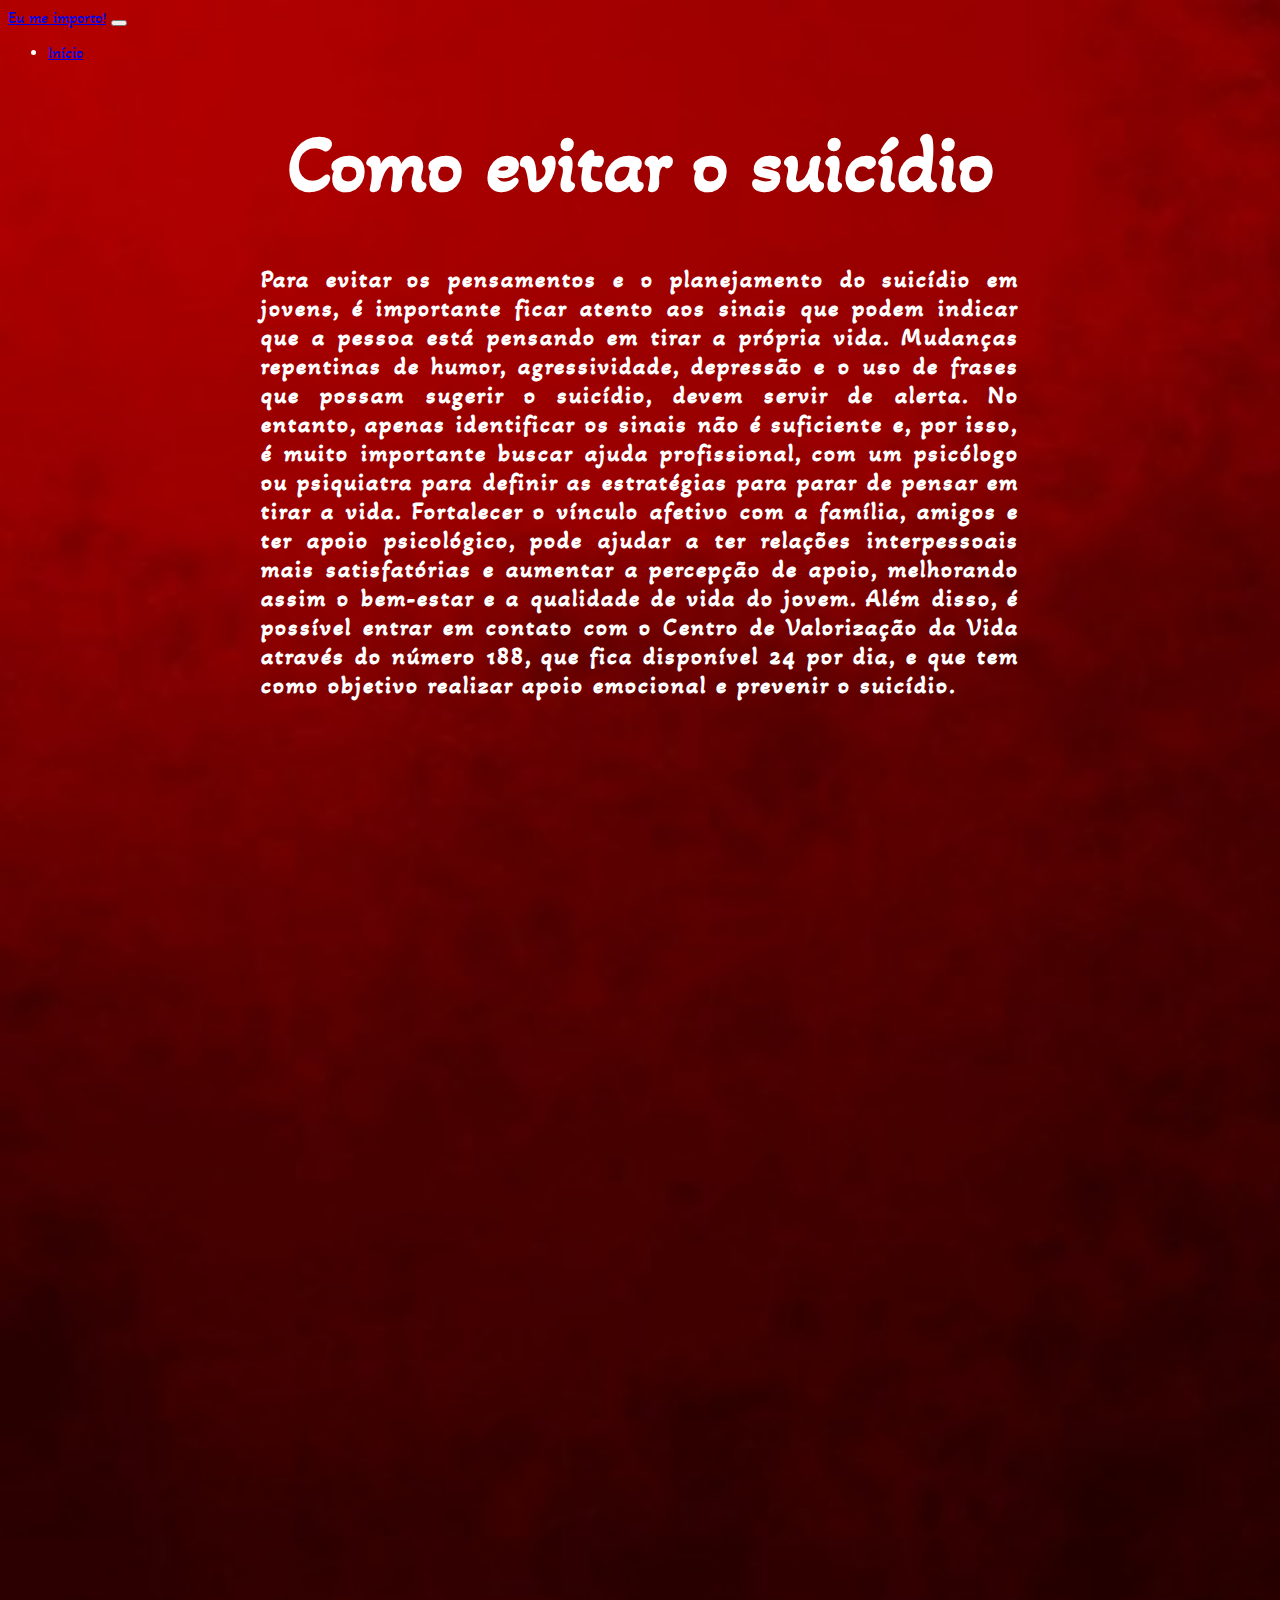
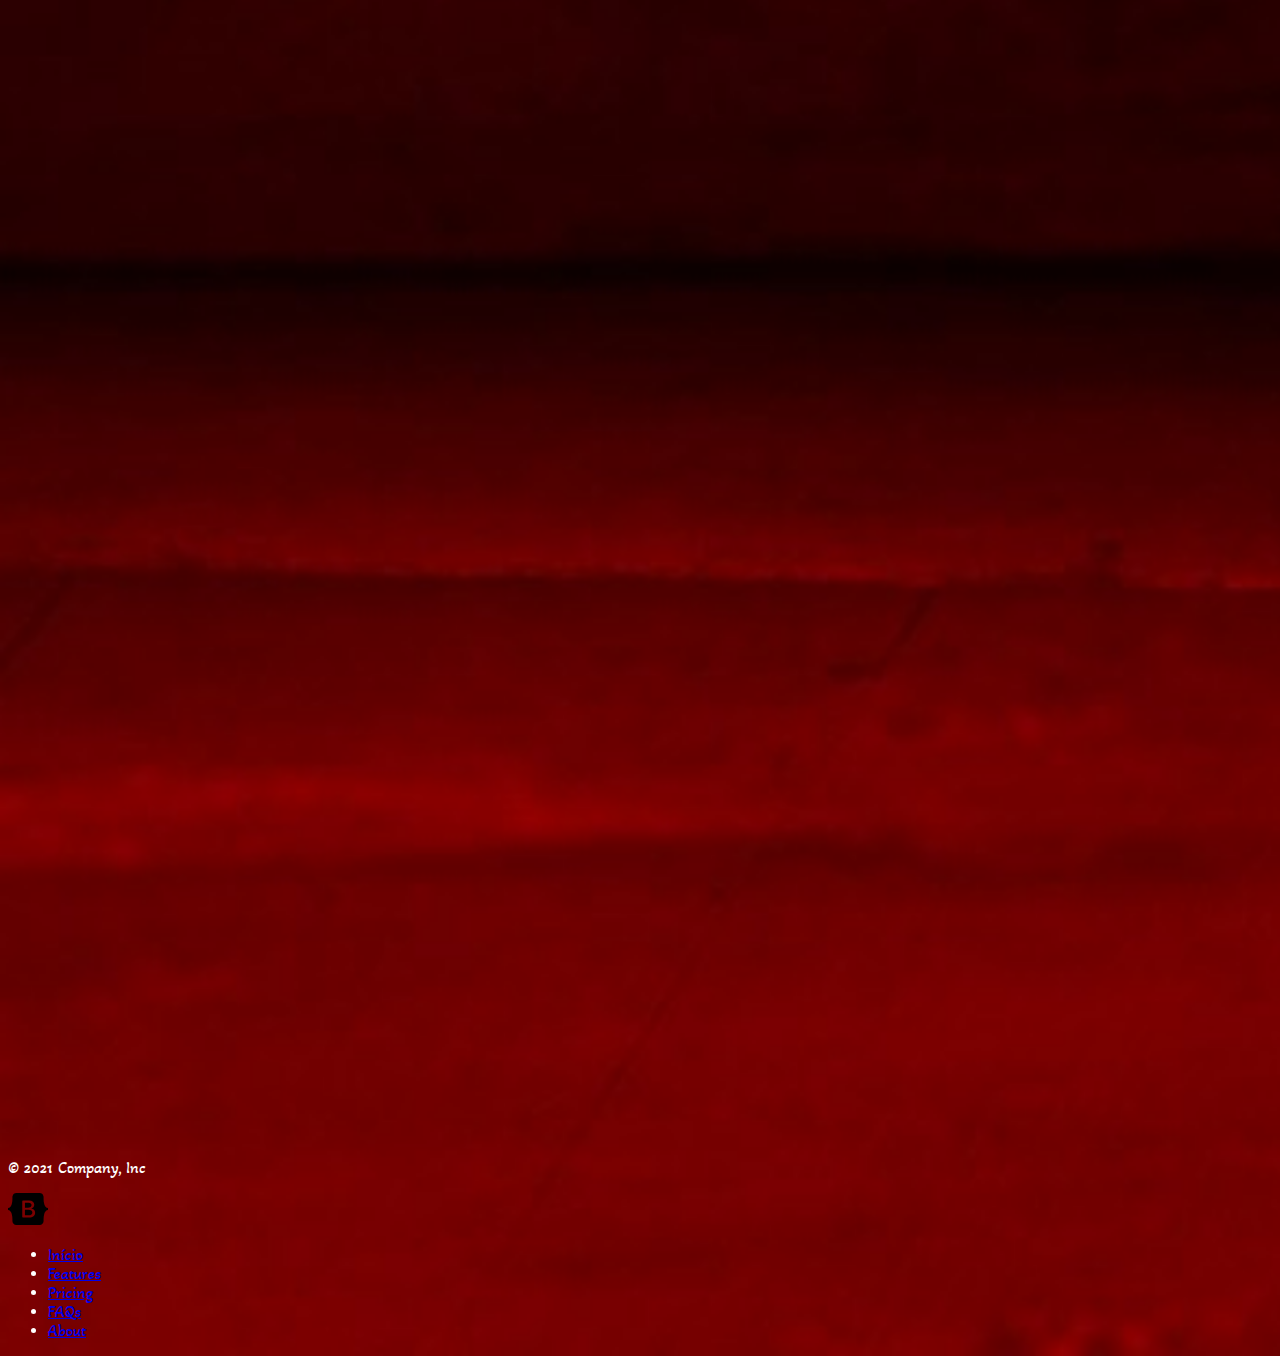
==== ajuda.html @ 3dec2b87 "4ª tentativa" ====
<!DOCTYPE html>
<html lang="pt-br">
<head>
    <meta charset="UTF-8">
    <meta http-equiv="X-UA-Compatible" content="IE=edge">
    <meta name="viewport" content="width=device-width, initial-scale=1.0">
    <link href="https://cdn.jsdelivr.net/npm/bootstrap@5.1.3/dist/css/bootstrap.min.css" rel="stylesheet" integrity="sha384-1BmE4kWBq78iYhFldvKuhfTAU6auU8tT94WrHftjDbrCEXSU1oBoqyl2QvZ6jIW3" crossorigin="anonymous">
    <link rel="stylesheet" href="css/index.css">
    <title>Pag 1</title>
    <nav class="navbar navbar-expand-lg navbar-light bg-light">
        <div class="container-fluid">
          <a class="navbar-brand" href="index.html">Eu me importo!</a>
          <button class="navbar-toggler" type="button" data-bs-toggle="collapse" data-bs-target="#navbarSupportedContent" aria-controls="navbarSupportedContent" aria-expanded="false" aria-label="Toggle navigation">
            <span class="navbar-toggler-icon"></span>
          </button>
          <div class="collapse navbar-collapse" id="navbarSupportedContent">
            <ul class="navbar-nav me-auto mb-2 mb-lg-0">
                <li class="nav-item">
                    <a class="nav-link active" href="index.html">Início</a>
                  </li>
              </li>
            </ul>
          </div>
        </div>
      </nav>
</head>
<body>
    <h1 class="titulo" id="titulo">Como evitar o suicídio</h1>
    <h2 class="texto">Para evitar os pensamentos e o planejamento do suicídio em jovens, é importante ficar atento aos sinais que podem indicar que a pessoa está pensando em tirar a própria vida. Mudanças repentinas de humor, agressividade, depressão e o uso de frases que possam sugerir o suicídio, devem servir de alerta. No entanto, apenas identificar os sinais não é suficiente e, por isso, é muito importante buscar ajuda profissional, com um psicólogo ou psiquiatra para definir as estratégias para parar de pensar em tirar a vida.

        Fortalecer o vínculo afetivo com a família, amigos e ter apoio psicológico, pode ajudar a ter relações interpessoais mais satisfatórias e aumentar a percepção de apoio, melhorando assim o bem-estar e a qualidade de vida do jovem. Além disso, é possível entrar em contato com o Centro de Valorização da Vida através do número 188, que fica disponível 24 por dia, e que tem como objetivo realizar apoio emocional e prevenir o suicídio.</h2>
    <footer>
        <svg xmlns="http://www.w3.org/2000/svg" style="display: none;">
            <symbol id="bootstrap" viewBox="0 0 118 94">
              <title>Bootstrap</title>
              <path fill-rule="evenodd" clip-rule="evenodd" d="M24.509 0c-6.733 0-11.715 5.893-11.492 12.284.214 6.14-.064 14.092-2.066 20.577C8.943 39.365 5.547 43.485 0 44.014v5.972c5.547.529 8.943 4.649 10.951 11.153 2.002 6.485 2.28 14.437 2.066 20.577C12.794 88.106 17.776 94 24.51 94H93.5c6.733 0 11.714-5.893 11.491-12.284-.214-6.14.064-14.092 2.066-20.577 2.009-6.504 5.396-10.624 10.943-11.153v-5.972c-5.547-.529-8.934-4.649-10.943-11.153-2.002-6.484-2.28-14.437-2.066-20.577C105.214 5.894 100.233 0 93.5 0H24.508zM80 57.863C80 66.663 73.436 72 62.543 72H44a2 2 0 01-2-2V24a2 2 0 012-2h18.437c9.083 0 15.044 4.92 15.044 12.474 0 5.302-4.01 10.049-9.119 10.88v.277C75.317 46.394 80 51.21 80 57.863zM60.521 28.34H49.948v14.934h8.905c6.884 0 10.68-2.772 10.68-7.727 0-4.643-3.264-7.207-9.012-7.207zM49.948 49.2v16.458H60.91c7.167 0 10.964-2.876 10.964-8.281 0-5.406-3.903-8.178-11.425-8.178H49.948z"></path>
            </symbol>
            <symbol id="facebook" viewBox="0 0 16 16">
              <path d="M16 8.049c0-4.446-3.582-8.05-8-8.05C3.58 0-.002 3.603-.002 8.05c0 4.017 2.926 7.347 6.75 7.951v-5.625h-2.03V8.05H6.75V6.275c0-2.017 1.195-3.131 3.022-3.131.876 0 1.791.157 1.791.157v1.98h-1.009c-.993 0-1.303.621-1.303 1.258v1.51h2.218l-.354 2.326H9.25V16c3.824-.604 6.75-3.934 6.75-7.951z"/>
            </symbol>
            <symbol id="instagram" viewBox="0 0 16 16">
                <path d="M8 0C5.829 0 5.556.01 4.703.048 3.85.088 3.269.222 2.76.42a3.917 3.917 0 0 0-1.417.923A3.927 3.927 0 0 0 .42 2.76C.222 3.268.087 3.85.048 4.7.01 5.555 0 5.827 0 8.001c0 2.172.01 2.444.048 3.297.04.852.174 1.433.372 1.942.205.526.478.972.923 1.417.444.445.89.719 1.416.923.51.198 1.09.333 1.942.372C5.555 15.99 5.827 16 8 16s2.444-.01 3.298-.048c.851-.04 1.434-.174 1.943-.372a3.916 3.916 0 0 0 1.416-.923c.445-.445.718-.891.923-1.417.197-.509.332-1.09.372-1.942C15.99 10.445 16 10.173 16 8s-.01-2.445-.048-3.299c-.04-.851-.175-1.433-.372-1.941a3.926 3.926 0 0 0-.923-1.417A3.911 3.911 0 0 0 13.24.42c-.51-.198-1.092-.333-1.943-.372C10.443.01 10.172 0 7.998 0h.003zm-.717 1.442h.718c2.136 0 2.389.007 3.232.046.78.035 1.204.166 1.486.275.373.145.64.319.92.599.28.28.453.546.598.92.11.281.24.705.275 1.485.039.843.047 1.096.047 3.231s-.008 2.389-.047 3.232c-.035.78-.166 1.203-.275 1.485a2.47 2.47 0 0 1-.599.919c-.28.28-.546.453-.92.598-.28.11-.704.24-1.485.276-.843.038-1.096.047-3.232.047s-2.39-.009-3.233-.047c-.78-.036-1.203-.166-1.485-.276a2.478 2.478 0 0 1-.92-.598 2.48 2.48 0 0 1-.6-.92c-.109-.281-.24-.705-.275-1.485-.038-.843-.046-1.096-.046-3.233 0-2.136.008-2.388.046-3.231.036-.78.166-1.204.276-1.486.145-.373.319-.64.599-.92.28-.28.546-.453.92-.598.282-.11.705-.24 1.485-.276.738-.034 1.024-.044 2.515-.045v.002zm4.988 1.328a.96.96 0 1 0 0 1.92.96.96 0 0 0 0-1.92zm-4.27 1.122a4.109 4.109 0 1 0 0 8.217 4.109 4.109 0 0 0 0-8.217zm0 1.441a2.667 2.667 0 1 1 0 5.334 2.667 2.667 0 0 1 0-5.334z"/>
            </symbol>
            <symbol id="twitter" viewBox="0 0 16 16">
              <path d="M5.026 15c6.038 0 9.341-5.003 9.341-9.334 0-.14 0-.282-.006-.422A6.685 6.685 0 0 0 16 3.542a6.658 6.658 0 0 1-1.889.518 3.301 3.301 0 0 0 1.447-1.817 6.533 6.533 0 0 1-2.087.793A3.286 3.286 0 0 0 7.875 6.03a9.325 9.325 0 0 1-6.767-3.429 3.289 3.289 0 0 0 1.018 4.382A3.323 3.323 0 0 1 .64 6.575v.045a3.288 3.288 0 0 0 2.632 3.218 3.203 3.203 0 0 1-.865.115 3.23 3.23 0 0 1-.614-.057 3.283 3.283 0 0 0 3.067 2.277A6.588 6.588 0 0 1 .78 13.58a6.32 6.32 0 0 1-.78-.045A9.344 9.344 0 0 0 5.026 15z"/>
            </symbol>
          </svg>
          
          <div class="container">
            <footer class="d-flex flex-wrap justify-content-between align-items-center py-3 my-4 border-top">
              <p class="col-md-4 mb-0 text-muted">&copy; 2021 Company, Inc</p>
          
              <a href="/" class="col-md-4 d-flex align-items-center justify-content-center mb-3 mb-md-0 me-md-auto link-dark text-decoration-none">
                <svg class="bi me-2" width="40" height="32"><use xlink:href="#bootstrap"/></svg>
              </a>
          
              <ul class="nav col-md-4 justify-content-end">
                <li class="nav-item"><a href="#" class="nav-link px-2 text-muted">Início</a></li>
                <li class="nav-item"><a href="#" class="nav-link px-2 text-muted">Features</a></li>
                <li class="nav-item"><a href="#" class="nav-link px-2 text-muted">Pricing</a></li>
                <li class="nav-item"><a href="#" class="nav-link px-2 text-muted">FAQs</a></li>
                <li class="nav-item"><a href="#" class="nav-link px-2 text-muted">About</a></li>
              </ul>
            </footer>
          </div>  
</body>

</html>
---- css/index.css ----
@import url('https://fonts.googleapis.com/css2?family=Comforter&family=Quintessential&family=Shizuru&display=swap');
@import url('https://fonts.googleapis.com/css2?family=Akaya+Telivigala&family=Comforter&family=Quintessential&family=Shizuru&display=swap');
body{
    background-image: url(../img/sangue.jpg);
    background-size: cover;
    font-family: 'akaya telivigala';
    color: white;
}
.texto{
    letter-spacing: 2px;
    text-align: justify;
    padding-left: 20%;
    padding-right: 20%;
}
.topico{
    letter-spacing: 2px;
    text-align: justify;
    padding-left: 47%;
    padding-right: 20%;
}
img{
    width: 30%;
    height: 30%;
    
}
#titulo{
    text-align: center;
    font-size: 5rem;
}

footer{
    padding-top: 80%;
}
#depoimentos {
    width: 20%;
    background: #222;
    color: #eee;
    padding: 50px;
    text-align: center;
}
#depoimentos2 {
    width: 20%;
    background: #222;
    color: #eee;
    padding: 50px;
}
#depoimentos3 {
    width: 20%;
    background: #222;
    color: #eee;
    padding: 50px;
}
#depoimentos4 {
    width: 20%;
    background: #222;
    color: #eee;
    padding: 50px;
}
#depoimentos-container {
    width: 80%;
    margin: auto;
    display: flex;
    align-items: center;
    flex-direction: column;
}

.depoimento h3{
    font-style: italic;
    font-size: 1.1rem;
}

.depoimento .depoimento-image {
    height: 200px;
    width: 198px;
    border-radius: 50%;
    margin: 15px;
}
#navbar-item a:nth-child(2) {
    border-top: 1px solid #333;
    border-bottom: 1px solid #333;
}
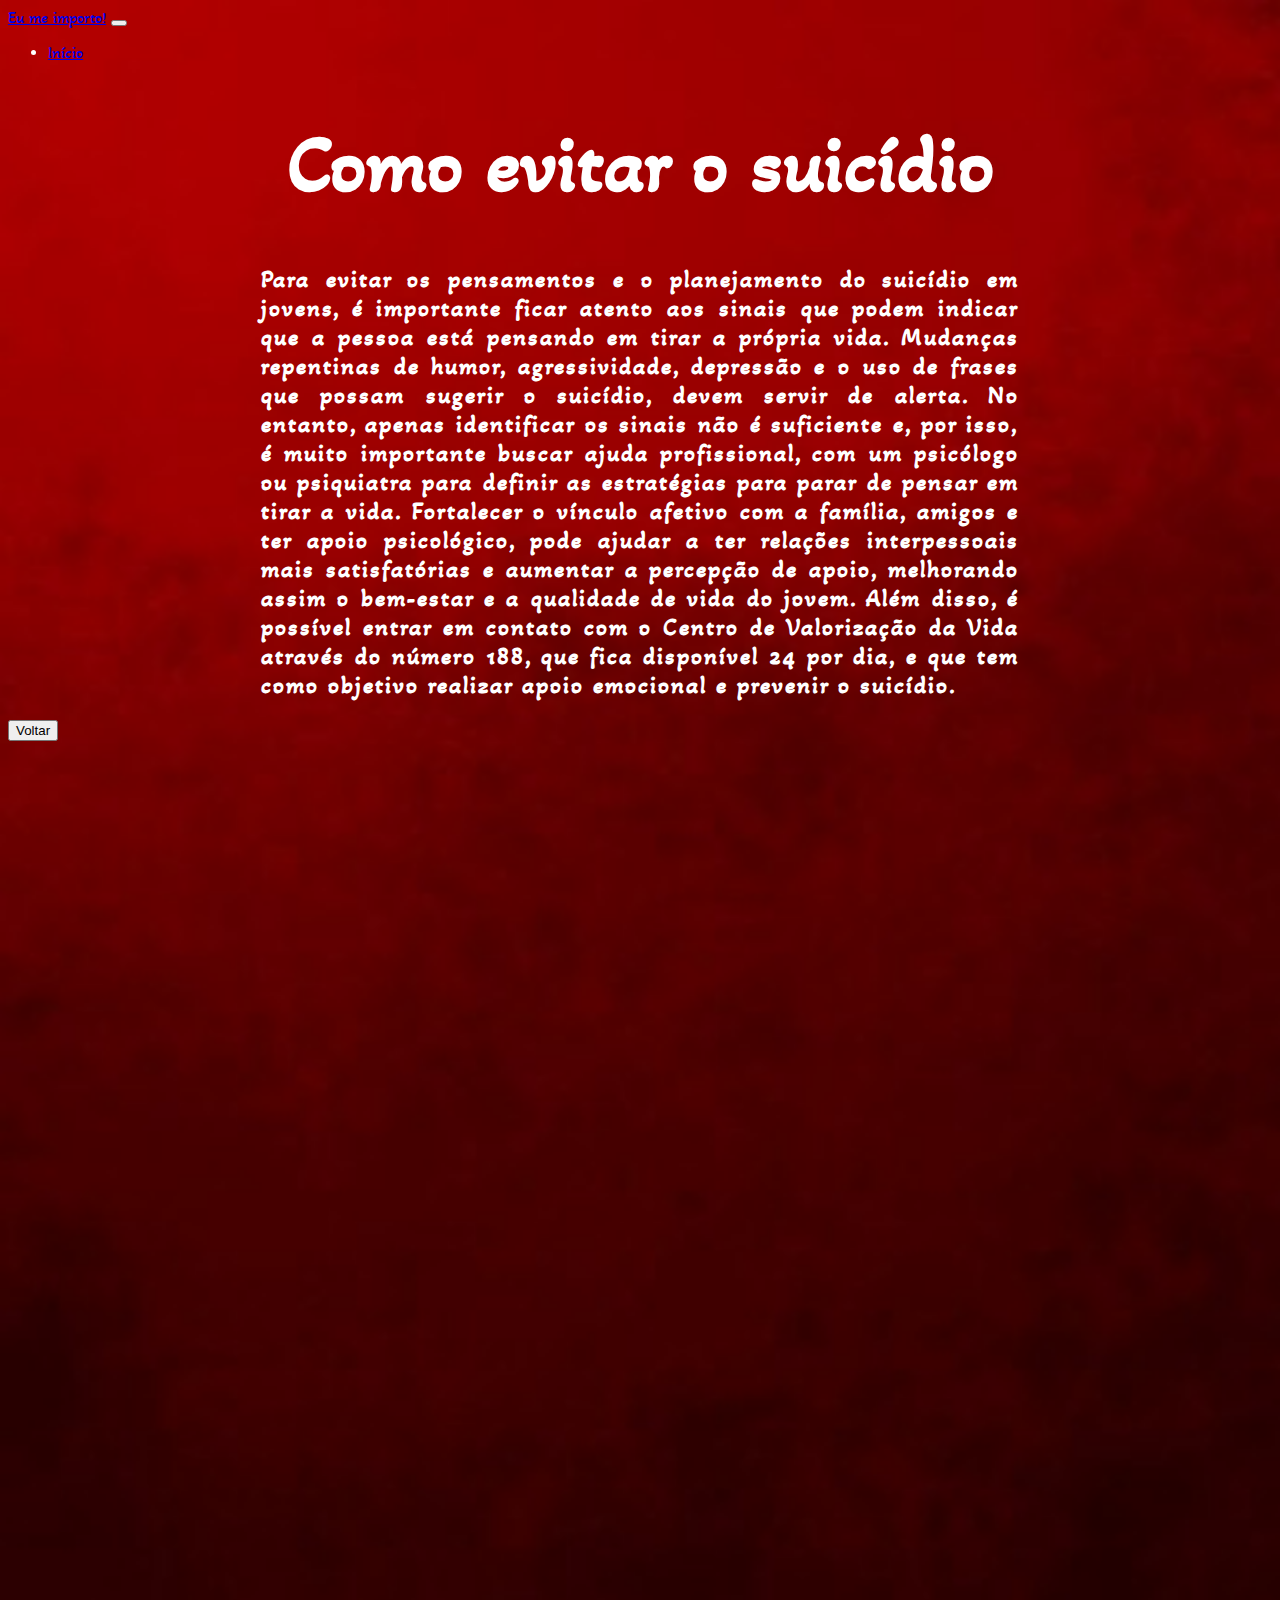
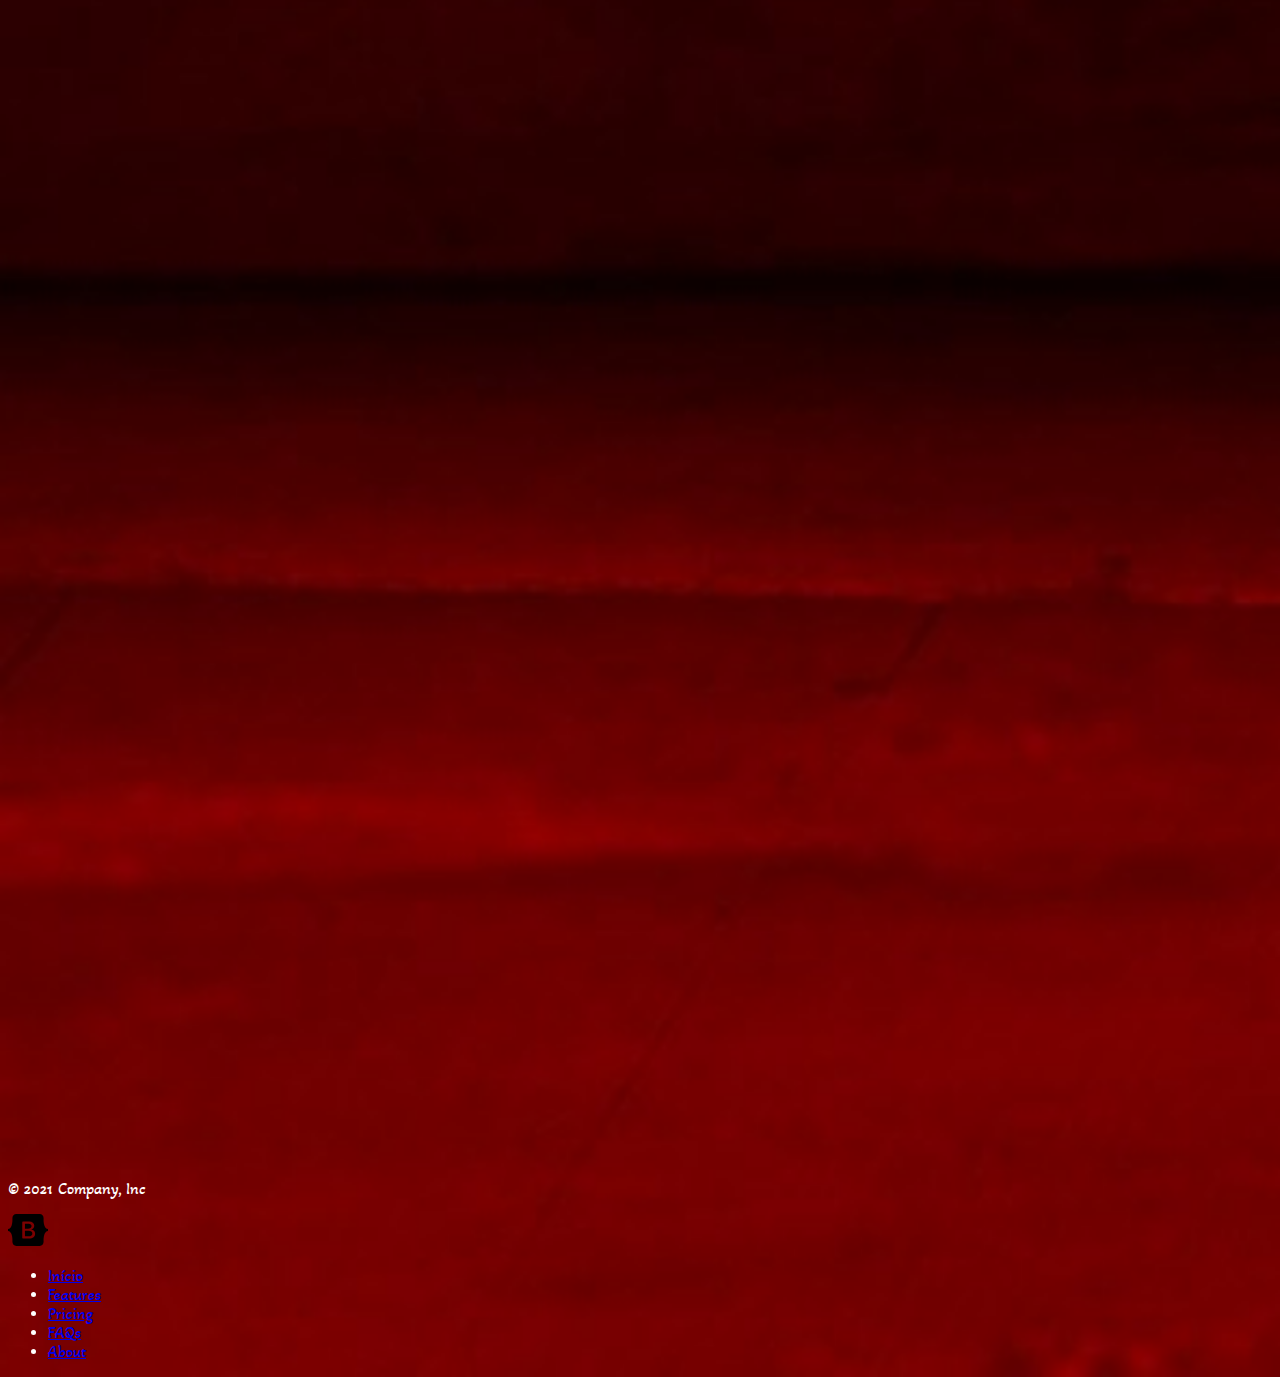
==== commit ef7030b2: "att" ====
--- a/ajuda.html
+++ b/ajuda.html
@@ -29,7 +29,8 @@
     <h2 class="texto">Para evitar os pensamentos e o planejamento do suicídio em jovens, é importante ficar atento aos sinais que podem indicar que a pessoa está pensando em tirar a própria vida. Mudanças repentinas de humor, agressividade, depressão e o uso de frases que possam sugerir o suicídio, devem servir de alerta. No entanto, apenas identificar os sinais não é suficiente e, por isso, é muito importante buscar ajuda profissional, com um psicólogo ou psiquiatra para definir as estratégias para parar de pensar em tirar a vida.
 
         Fortalecer o vínculo afetivo com a família, amigos e ter apoio psicológico, pode ajudar a ter relações interpessoais mais satisfatórias e aumentar a percepção de apoio, melhorando assim o bem-estar e a qualidade de vida do jovem. Além disso, é possível entrar em contato com o Centro de Valorização da Vida através do número 188, que fica disponível 24 por dia, e que tem como objetivo realizar apoio emocional e prevenir o suicídio.</h2>
-    <footer>
+        <a href="index.html"><button type="button" class="btn btn-outline-light">Voltar</button></a>
+        <footer>
         <svg xmlns="http://www.w3.org/2000/svg" style="display: none;">
             <symbol id="bootstrap" viewBox="0 0 118 94">
               <title>Bootstrap</title>
@@ -45,7 +46,6 @@
               <path d="M5.026 15c6.038 0 9.341-5.003 9.341-9.334 0-.14 0-.282-.006-.422A6.685 6.685 0 0 0 16 3.542a6.658 6.658 0 0 1-1.889.518 3.301 3.301 0 0 0 1.447-1.817 6.533 6.533 0 0 1-2.087.793A3.286 3.286 0 0 0 7.875 6.03a9.325 9.325 0 0 1-6.767-3.429 3.289 3.289 0 0 0 1.018 4.382A3.323 3.323 0 0 1 .64 6.575v.045a3.288 3.288 0 0 0 2.632 3.218 3.203 3.203 0 0 1-.865.115 3.23 3.23 0 0 1-.614-.057 3.283 3.283 0 0 0 3.067 2.277A6.588 6.588 0 0 1 .78 13.58a6.32 6.32 0 0 1-.78-.045A9.344 9.344 0 0 0 5.026 15z"/>
             </symbol>
           </svg>
-          
           <div class="container">
             <footer class="d-flex flex-wrap justify-content-between align-items-center py-3 my-4 border-top">
               <p class="col-md-4 mb-0 text-muted">&copy; 2021 Company, Inc</p>
--- a/css/index.css
+++ b/css/index.css
@@ -15,8 +15,8 @@
 .topico{
     letter-spacing: 2px;
     text-align: justify;
-    padding-left: 47%;
-    padding-right: 20%;
+    padding-left: 46.5%;
+    padding-right: 50%;
 }
 img{
     width: 30%;
